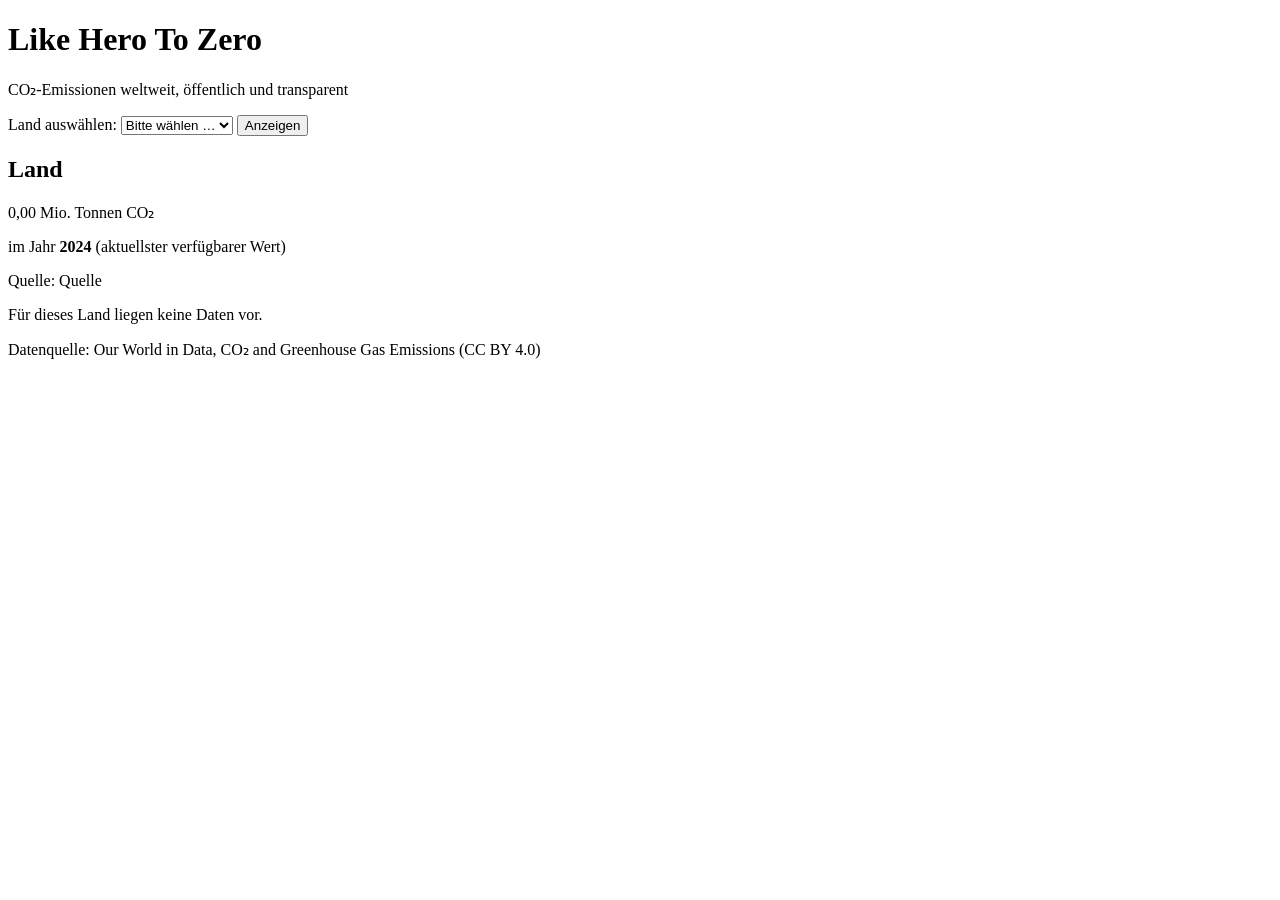
==== src/main/resources/templates/index.html @ 70df6d94 "Startseite mit CO2-Anzeige" ====
<!DOCTYPE html>
<html lang="de" xmlns:th="http://www.thymeleaf.org">
<head>
    <meta charset="UTF-8">
    <title>Like Hero To Zero</title>
    <link rel="stylesheet" th:href="@{/css/style.css}">
</head>
<body>

<header>
    <h1>Like Hero To Zero</h1>
    <p>CO₂-Emissionen weltweit, öffentlich und transparent</p>
</header>

<main>
    <!-- Auswahlformular: schickt das gewählte Land als ?land=XYZ an "/" -->
    <form th:action="@{/}" method="get" class="auswahl">
        <label for="land">Land auswählen:</label>
        <select id="land" name="land" required>
            <option value="">Bitte wählen …</option>
            <option th:each="l : ${laender}"
                    th:value="${l.isoCode}"
                    th:text="${l.name}"
                    th:selected="${ausgewaehltesLand != null and l.isoCode == ausgewaehltesLand.isoCode}">
                Land
            </option>
        </select>
        <button type="submit">Anzeigen</button>
    </form>

    <!-- Ergebnis: nur sichtbar, wenn ein Wert gefunden wurde -->
    <section th:if="${emission != null}" class="ergebnis">
        <h2 th:text="${ausgewaehltesLand.name}">Land</h2>
        <p class="wert">
            <span th:text="${#numbers.formatDecimal(emission.co2Mt, 1, 'POINT', 2, 'COMMA')}">0,00</span>
            Mio. Tonnen CO₂
        </p>
        <p>im Jahr <strong th:text="${emission.jahr}">2024</strong> (aktuellster verfügbarer Wert)</p>
        <p class="quelle">Quelle: <span th:text="${emission.quelle}">Quelle</span></p>
    </section>

    <!-- Hinweis, falls ein Land ohne Daten gewählt wurde -->
    <p th:if="${ausgewaehltesLand != null and emission == null}">
        Für dieses Land liegen keine Daten vor.
    </p>
</main>

<footer>
    Datenquelle: Our World in Data, CO₂ and Greenhouse Gas Emissions (CC BY 4.0)
</footer>

</body>
</html>
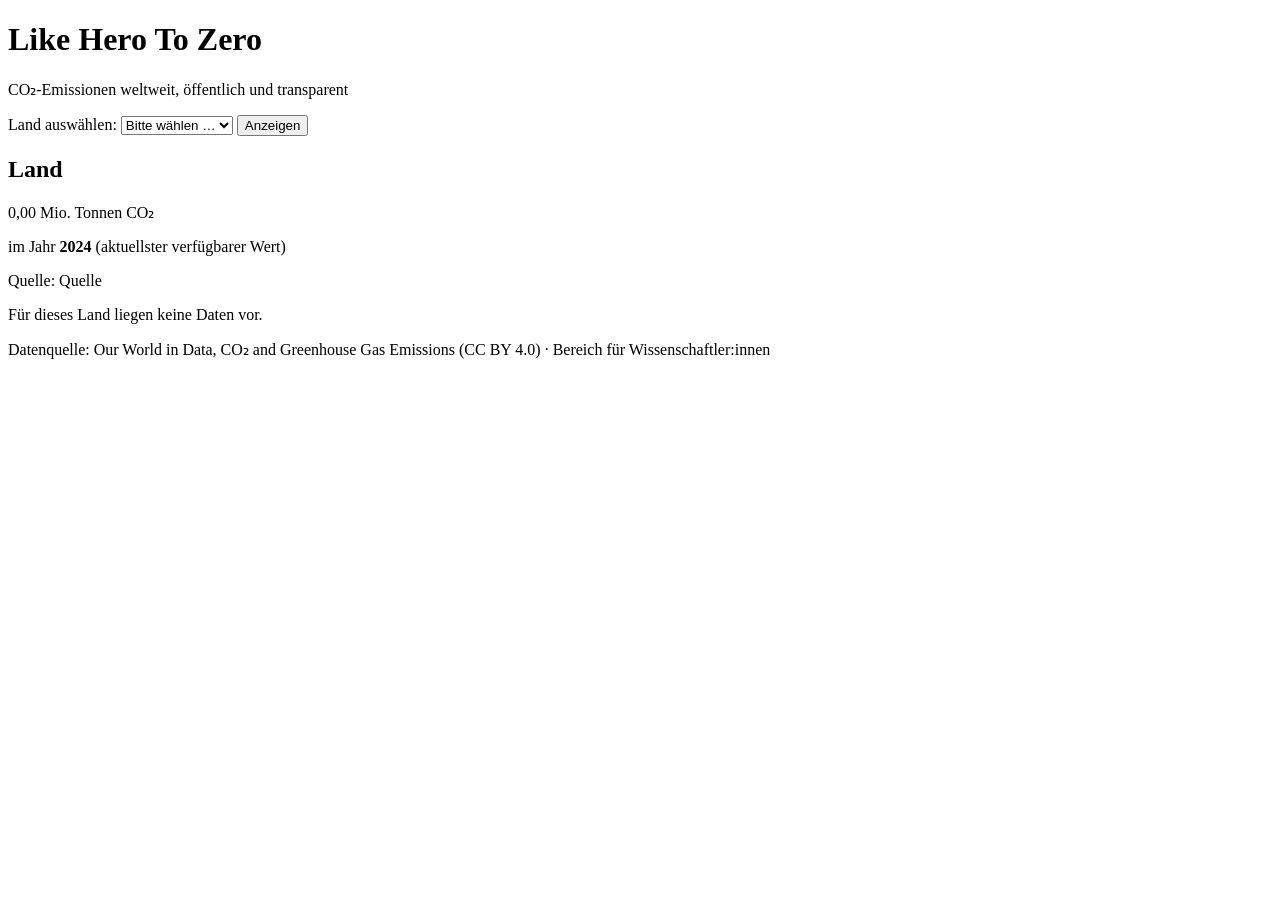
==== commit f49d998a: "Datenpflege: Übersicht und Formular" ====
--- a/src/main/resources/templates/index.html
+++ b/src/main/resources/templates/index.html
@@ -47,6 +47,7 @@
 
 <footer>
     Datenquelle: Our World in Data, CO₂ and Greenhouse Gas Emissions (CC BY 4.0)
+    · <a th:href="@{/admin/emissionen}">Bereich für Wissenschaftler:innen</a>
 </footer>
 
 </body>
